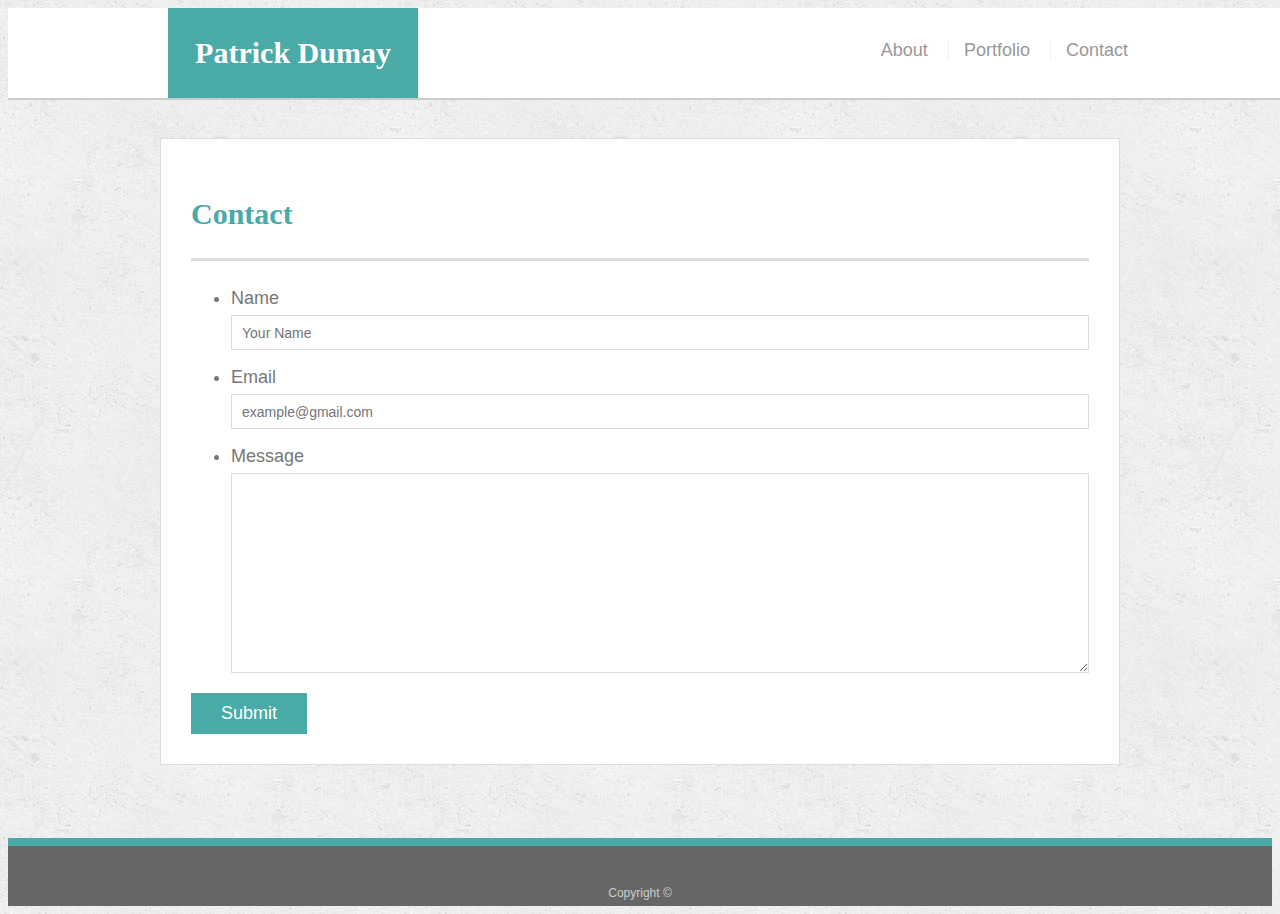
==== contact.html @ 21296ab2 "created index.html, contact.html, portfolio.html, image folder, downloaded images, created css folde" ====
<!doctype html>
<html lang="en-us">

<head>
  <meta charset="UTF-8">
  <title>Contact | Patrick Dumay</title>
  <link rel="stylesheet" type="text/css" href="assets/css/style.css">
</head>

<body>

  <header id="masthead">
    <div class="container">
      <a href="index.html" id="logo">Patrick Dumay</a>
      <nav>
        <a href="index.html">About</a>
        <a href="portfolio.html">Portfolio</a>
        <a href="contact.html">Contact</a>
      </nav>
    </div>
  </header>

  <div id="main-container" class="container">
    <section class="main-section">
      <h1>Contact</h1>

      <form id="contact-form">
        <ul>
          <li>
            <label for="name">Name</label>
            <input type="text" id="name" name="name" placeholder="Your Name" required="required">
          </li>
          <li>
            <label for="email">Email</label>
            <input type="email" id="email" name="email" placeholder="example@gmail.com" required="required">
          </li>
          <li>
            <label for="message">Message</label>
            <textarea id="message" name="message" required="required"></textarea>
          </li>
        </ul>
        <input type="submit">
      </form>

    </section>

  </div>

  <footer>
    <div class="container">
      Copyright &copy; 
    </div>
  </footer>
</body>

</html>
---- assets/css/style.css ----
body {
  font-family: Arial, "Helvetica Neue", Helvetica, sans-serif;
  font-size: 18px;
  line-height: 34px;
  color: #777777;
  background: url("../images/concrete_seamless.png");
}

* {
  box-sizing: border-box;
}

/* general */

.container {
  width: 100%;
  max-width: 960px;
  margin: 0 auto;
  clear: both;
}

h1,
h2,
h3,
p {
  margin-bottom: 20px;
}

p:last-child {
  margin-bottom: 0;
}

h1,
h2,
h3 {
  font-family: Georgia, Times, "Times New Roman", serif;
  font-weight: 700;
  color: #4aaaa5;
}

h1 {
  padding-bottom: 20px;
  font-size: 30px;
  line-height: 49px;
  border-bottom: 3px solid #dddddd;
}

h2,
h3 {
  font-size: 22px;
}

/* header */

#masthead {
  position: fixed;
  z-index: 99;
  width: 100%;
  margin: 0 0 30px;
  overflow: auto;
  color: #ffffff;
  background: #ffffff;
  border-bottom: 2px solid #cccccc;
}

#logo {
  float: left;
  width: 250px;
  height: 90px;
  font-family: Georgia, Times, "Times New Roman", serif;
  font-size: 30px;
  font-weight: 700;
  line-height: 90px;
  color: #ffffff;
  text-align: center;
  text-decoration: none;
  background: #4aaaa5;
}

nav {
  float: right;
  margin-top: 25px;
}

nav a {
  display: inline-block;
  padding-left: 15px;
  margin-left: 15px;
  line-height: 18px;
  color: #999;
  text-decoration: none;
  border-left: 1px solid #efefef;
}

nav a:first-child {
  border-left: 0 none;
}

/* footer */

footer {
  padding: 30px 0;
  clear: both;
  font-size: 12px;
  color: #ffffff;
  color: #cccccc;
  text-align: center;
  background: #666666;
  border-top: 8px solid #4aaaa5;
  height: 50px;
}

h3, h2 {
  padding-bottom: 20px;
  margin-bottom: 15px;
  line-height: 22px;
  border-bottom: 2px solid #eeeeee;
}

/* main */

#main-container {
  padding-top: 130px;
  min-height: calc(100vh - 70px);
}

.main-section {
  float: left;
  width: 100%;
  max-width: 960px;
  padding: 30px;
  margin: 0 0 40px;
  background: #ffffff;
  border: 1px solid #dddddd;
}

/* portfolio page */

.work {
  position: relative;
  float: left;
  width: 274px;
  margin: 20px 0 25px;
  overflow: auto;
}

.work:nth-child(even) {
  margin-right: 40px;
}

.work img {
  width: 100%;
  border: 0 none;
  opacity: 0.8;
}

.work h3 {
  position: absolute;
  bottom: 20px;
  width: 100%;
  padding: 15px;
  margin-bottom: 0;
  font-weight: 300;
  line-height: 30px;
  color: #ffffff;
  text-align: center;
  background: #4aaaa5;
  border-bottom: 0;
}

.auth-image {
  float: left;
  width: 200px;
  height: auto;
  margin-top: 10px;
  margin-right: 25px;
}

/* contact page */

#contact-form ul {
  margin-bottom: 20px;
}

#contact-form li {
  margin-bottom: 10px;
}

label,
input[type=text],
input[type=email],
textarea {
  display: block;
  width: 100%;
}

input[type=text],
input[type=email],
textarea {
  height: 35px;
  padding: 0 10px;
  font-size: 14px;
  border: 1px solid #dddddd;
}

textarea {
  height: 200px;
}

input[type=submit] {
  padding: 10px 30px;
  font-size: 18px;
  color: #ffffff;
  cursor: pointer;
  background: #4aaaa5;
  border: 0 none;
}
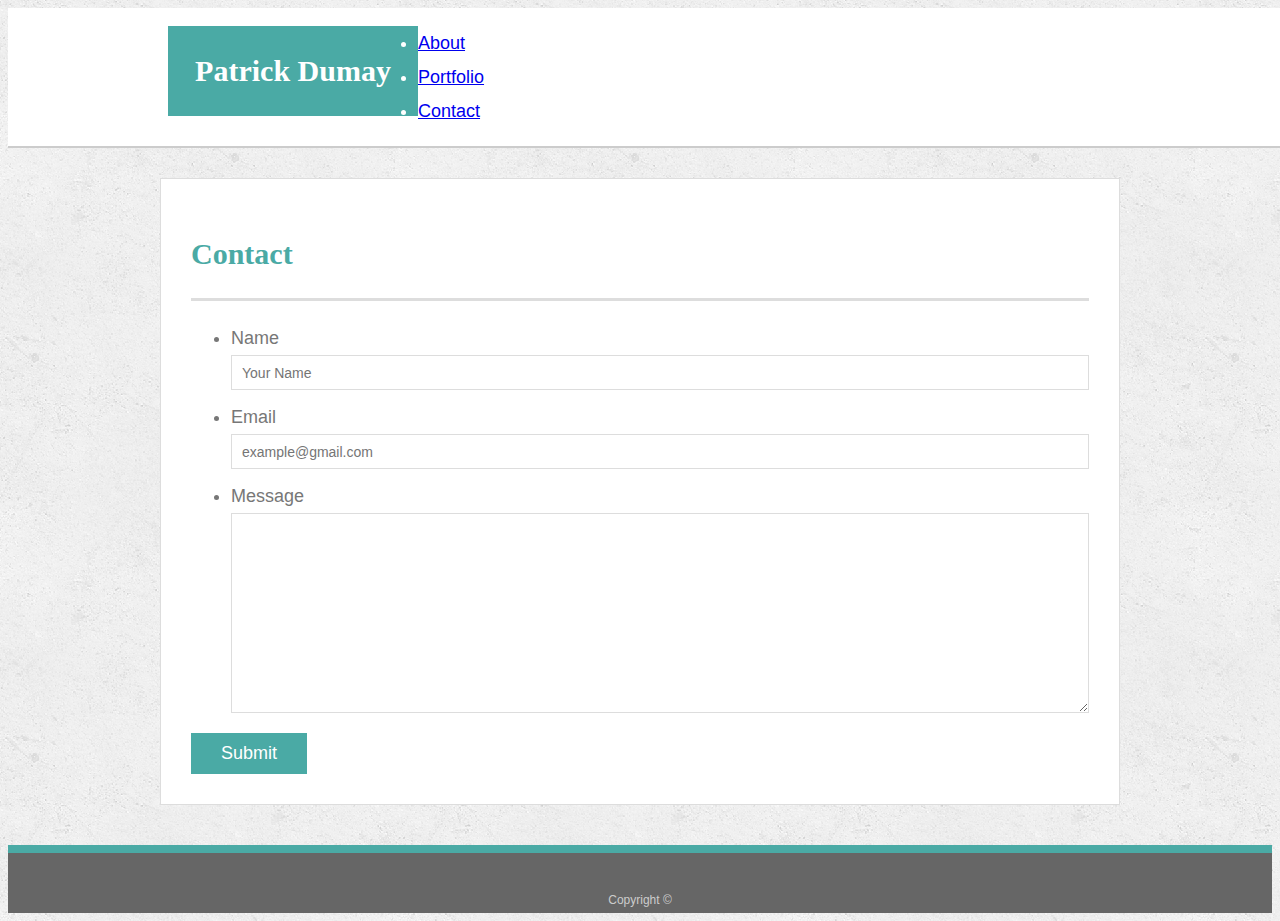
==== commit e3765e3c: "added some rows and collums to make responsive" ====
--- a/contact.html
+++ b/contact.html
@@ -5,20 +5,39 @@
   <meta charset="UTF-8">
   <title>Contact | Patrick Dumay</title>
   <link rel="stylesheet" type="text/css" href="assets/css/style.css">
+  <meta name="viewport" content="width=device-width, initial-scale=1, shrink-to-fit=no">
+  <link rel="stylesheet" href="https://stackpath.bootstrapcdn.com/bootstrap/4.1.3/css/bootstrap.min.css" integrity="sha384-MCw98/SFnGE8fJT3GXwEOngsV7Zt27NXFoaoApmYm81iuXoPkFOJwJ8ERdknLPMO"
+    crossorigin="anonymous">
 </head>
 
 <body>
 
+
   <header id="masthead">
     <div class="container">
-      <a href="index.html" id="logo">Patrick Dumay</a>
-      <nav>
-        <a href="index.html">About</a>
-        <a href="portfolio.html">Portfolio</a>
-        <a href="contact.html">Contact</a>
-      </nav>
+      <div class="row">
+        <div class="col-sm-12">
+          <a href="index.html" id="logo">Patrick Dumay</a>
+        </div>
+      </div>
+      <div class="row">
+        <div class="col-sm-12">
+          <ul class="nav nav-tabs">
+            <li class="nav-item">
+              <a class="nav-link" href="index.html">About</a>
+            </li>
+            <li class="nav-item">
+              <a class="nav-link" href="portfolio.html">Portfolio</a>
+            </li>
+            <li class="nav-item">
+              <a class="nav-link active" href="contact.html">Contact</a>
+            </li>
+          </ul>
+        </div>
+      </div>
     </div>
   </header>
+
 
   <div id="main-container" class="container">
     <section class="main-section">
@@ -48,9 +67,9 @@
 
   <footer>
     <div class="container">
-      Copyright &copy; 
+      Copyright &copy;
     </div>
   </footer>
 </body>
 
-</html>
+</html>--- a/assets/css/style.css
+++ b/assets/css/style.css
@@ -1,4 +1,4 @@
-body {
+ body {
   font-family: Arial, "Helvetica Neue", Helvetica, sans-serif;
   font-size: 18px;
   line-height: 34px;
@@ -11,6 +11,7 @@
 }
 
 /* general */
+
 
 .container {
   width: 100%;
@@ -51,6 +52,7 @@
 }
 
 /* header */
+
 
 #masthead {
   position: fixed;
@@ -96,7 +98,7 @@
   border-left: 0 none;
 }
 
-/* footer */
+
 
 footer {
   padding: 30px 0;
@@ -129,12 +131,13 @@
   width: 100%;
   max-width: 960px;
   padding: 30px;
-  margin: 0 0 40px;
+  margin: 40px 0 40px;
   background: #ffffff;
   border: 1px solid #dddddd;
 }
 
 /* portfolio page */
+
 
 .work {
   position: relative;
@@ -177,6 +180,7 @@
 }
 
 /* contact page */
+
 
 #contact-form ul {
   margin-bottom: 20px;
@@ -214,4 +218,18 @@
   cursor: pointer;
   background: #4aaaa5;
   border: 0 none;
-}
+} 
+
+@media only screen and (max-width: 641px) {
+  #logo {
+    width: 518px;
+  }
+
+  .auth-image{
+    width: 440px;
+  }
+}
+
+@media only screen and (max-width: 769px) {
+
+}